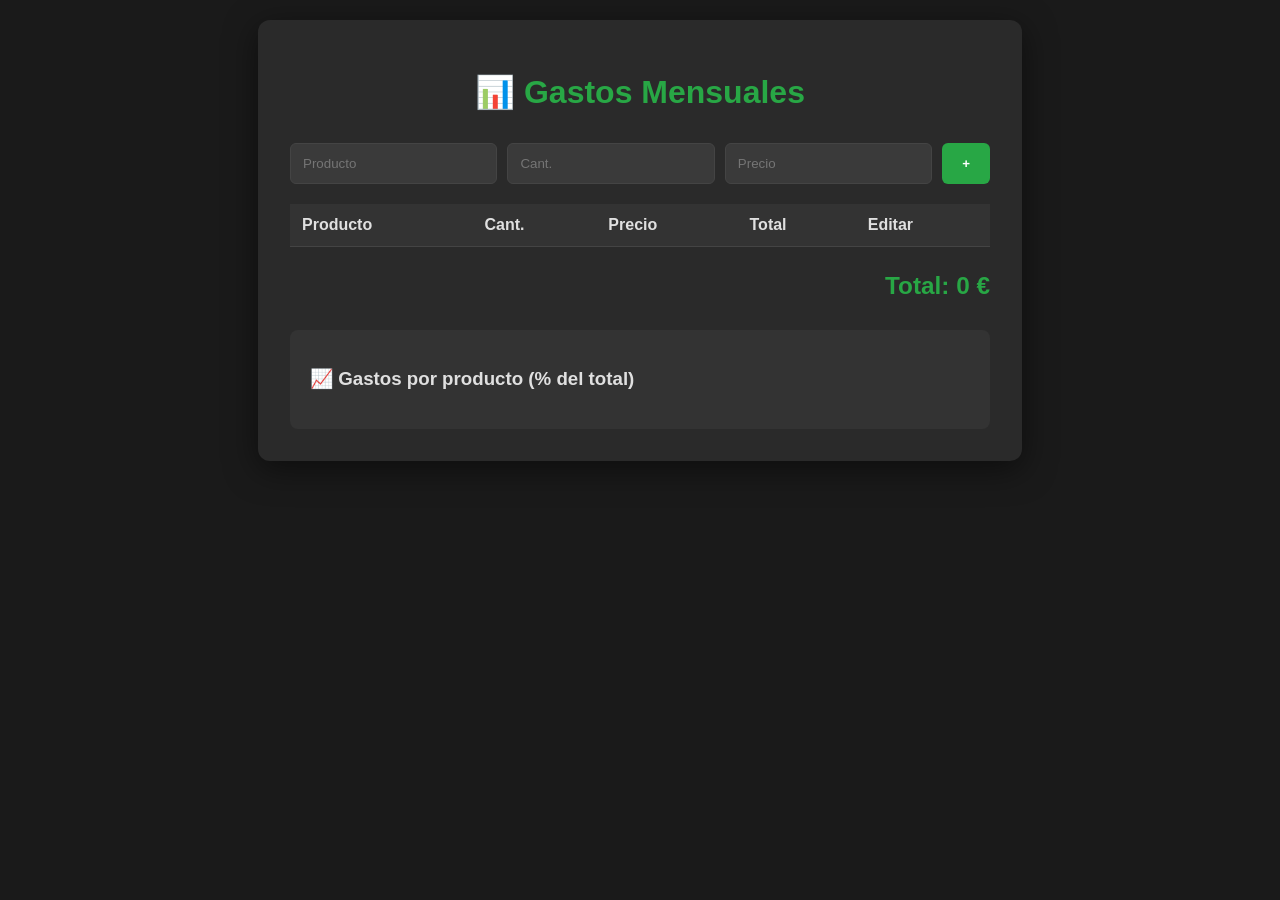
==== gestor de gastos/index.html @ d2b1e131 "Add files via upload" ====
<!DOCTYPE html>
<html lang="es">
<head>
    <link rel="manifest" href="manifest.json">
<meta name="theme-color" content="#28a745">

<script>
  if ('serviceWorker' in navigator) {
    navigator.serviceWorker.register('./sw.js');
  }
</script>
    <meta charset="UTF-8">
    <title>Control de Gastos Pro</title>
    <link rel="stylesheet" href="style.css">
</head>
<body>
    <div class="container">
        <h1>📊 Gastos Mensuales</h1>
        
        <div class="input-section">
            <input type="text" id="producto" placeholder="Producto">
            <input type="number" id="cantidad" placeholder="Cant.">
            <input type="number" id="precio" placeholder="Precio" step="0.01">
            <button onclick="agregarGasto()">+</button>
        </div>

        <table id="tablaGastos">
            <thead>
                <tr><th>Producto</th><th>Cant.</th><th>Precio</th><th>Total</th><th>Editar</th></tr>
            </thead>
            <tbody id="cuerpoTabla"></tbody>
        </table>

        <div id="resumen">
            <h3>Total: <span id="totalMes">0</span> €</h3>
        </div>

        <div class="barras-section">
            <h3>📈 Gastos por producto (% del total)</h3>
            <div id="containerBarras"></div>
        </div>
    </div>
    <script src="script.js"></script>
</body>
</html>
---- gestor de gastos/style.css ----
:root {
    --bg-primary: #1a1a1a;
    --bg-secondary: #2a2a2a;
    --text-primary: #e0e0e0;
    --accent: #28a745;
    --accent-hover: #218838;
}

body {
    font-family: -apple-system, sans-serif;
    background: var(--bg-primary);
    color: var(--text-primary);
    display: flex;
    justify-content: center;
    padding: 20px;
    margin: 0;
}

.container {
    background: var(--bg-secondary);
    padding: 2rem;
    border-radius: 12px;
    box-shadow: 0 8px 32px rgba(0,0,0,0.5);
    width: 100%;
    max-width: 700px;
}

h1 { color: var(--accent); text-align: center; margin-bottom: 2rem; }

.input-section {
    display: flex;
    gap: 10px;
    margin-bottom: 20px;
}

input {
    padding: 12px;
    border: 1px solid #444;
    border-radius: 6px;
    background: #3a3a3a;
    color: var(--text-primary);
    flex: 1;
}

input:focus { outline: none; border-color: var(--accent); }

button {
    padding: 12px 20px;
    background: var(--accent);
    color: white;
    border: none;
    border-radius: 6px;
    cursor: pointer;
    font-weight: bold;
}

button:hover { background: var(--accent-hover); }

table {
    width: 100%;
    border-collapse: collapse;
    margin: 20px 0;
}

th, td {
    padding: 12px;
    border-bottom: 1px solid #444;
    text-align: left;
}

th { background: #333; }

input[type="number"].editable {
    background: #3a3a3a;
    border: 1px solid var(--accent);
    width: 60px;
}

#resumen {
    margin: 20px 0;
    text-align: right;
    font-size: 1.3rem;
    font-weight: bold;
    color: var(--accent);
}

.barras-section {
    margin-top: 30px;
    padding: 20px;
    background: #333;
    border-radius: 8px;
}

.barra-item {
    margin: 15px 0;
}

.barra-etiqueta { font-weight: bold; margin-bottom: 5px; }
.barra {
    height: 25px;
    background: #444;
    border-radius: 12px;
    overflow: hidden;
    position: relative;
}

.barra-fill {
    height: 100%;
    background: linear-gradient(90deg, var(--accent), #20c997);
    border-radius: 12px;
    transition: width 0.5s ease;
    position: relative;
}

.barra-fill::after {
    content: attr(data-porcentaje) '%';
    position: absolute;
    right: 8px;
    top: 50%;
    transform: translateY(-50%);
    font-weight: bold;
    color: white;
    text-shadow: 0 1px 2px rgba(0,0,0,0.5);
}
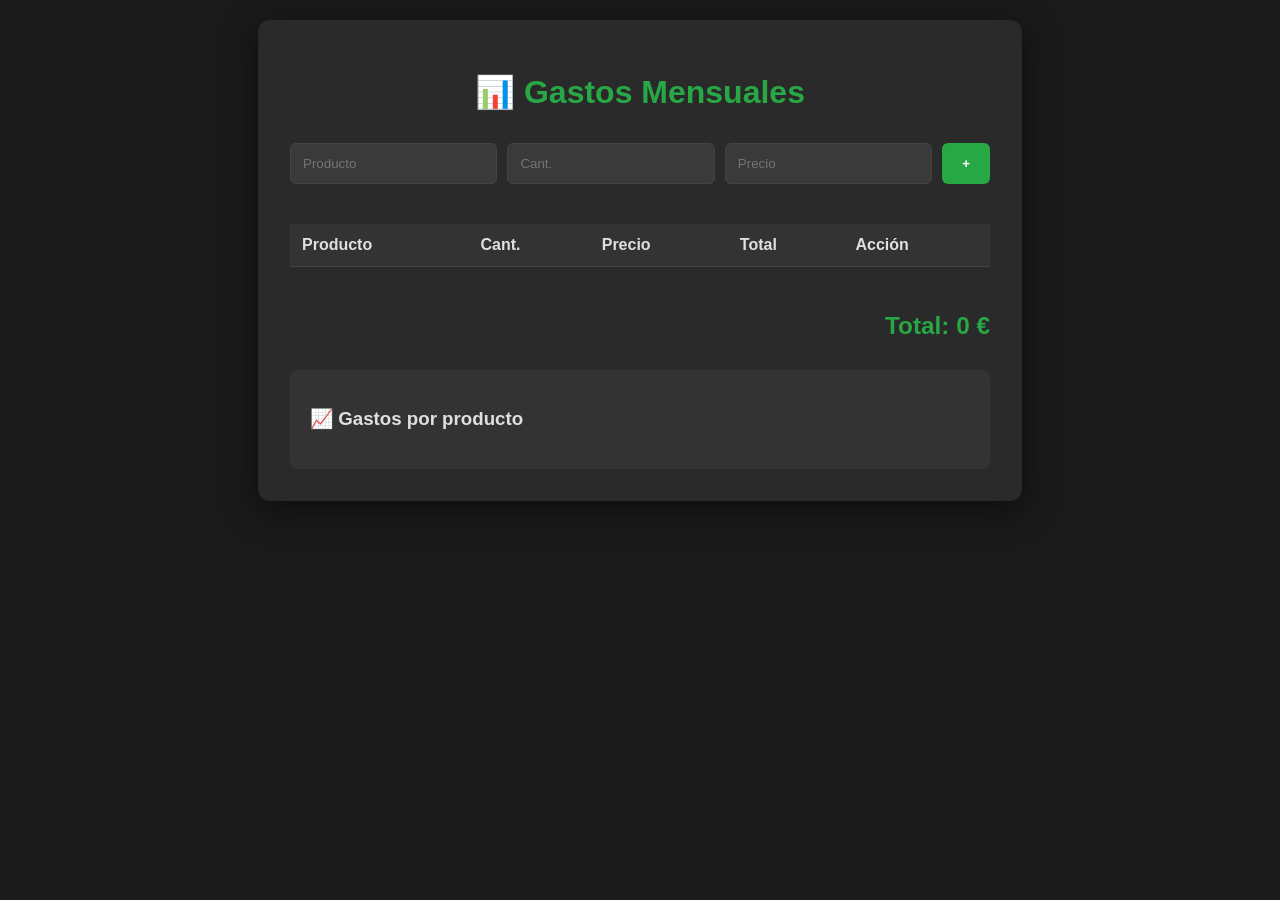
==== commit 85158a10: "Add files via upload" ====
--- a/gestor de gastos/index.html
+++ b/gestor de gastos/index.html
@@ -1,17 +1,23 @@
 <!DOCTYPE html>
 <html lang="es">
 <head>
+    <meta charset="UTF-8">
+    <meta name="viewport" content="width=device-width, initial-scale=1.0, maximum-scale=1.0, user-scalable=no">
+    <title>Control de Gastos Pro</title>
+    
     <link rel="manifest" href="manifest.json">
-<meta name="theme-color" content="#28a745">
+    <meta name="theme-color" content="#28a745">
+    <link rel="stylesheet" href="style.css">
 
-<script>
-  if ('serviceWorker' in navigator) {
-    navigator.serviceWorker.register('./sw.js');
-  }
-</script>
-    <meta charset="UTF-8">
-    <title>Control de Gastos Pro</title>
-    <link rel="stylesheet" href="style.css">
+    <script>
+      if ('serviceWorker' in navigator) {
+        window.addEventListener('load', () => {
+          navigator.serviceWorker.register('./sw.js')
+            .then(reg => console.log('SW registrado'))
+            .catch(err => console.log('Error SW', err));
+        });
+      }
+    </script>
 </head>
 <body>
     <div class="container">
@@ -24,22 +30,30 @@
             <button onclick="agregarGasto()">+</button>
         </div>
 
-        <table id="tablaGastos">
-            <thead>
-                <tr><th>Producto</th><th>Cant.</th><th>Precio</th><th>Total</th><th>Editar</th></tr>
-            </thead>
-            <tbody id="cuerpoTabla"></tbody>
-        </table>
+        <div style="overflow-x: auto;">
+            <table id="tablaGastos">
+                <thead>
+                    <tr>
+                        <th>Producto</th>
+                        <th>Cant.</th>
+                        <th>Precio</th>
+                        <th>Total</th>
+                        <th>Acción</th>
+                    </tr>
+                </thead>
+                <tbody id="cuerpoTabla"></tbody>
+            </table>
+        </div>
 
         <div id="resumen">
             <h3>Total: <span id="totalMes">0</span> €</h3>
         </div>
 
         <div class="barras-section">
-            <h3>📈 Gastos por producto (% del total)</h3>
+            <h3>📈 Gastos por producto</h3>
             <div id="containerBarras"></div>
         </div>
     </div>
     <script src="script.js"></script>
 </body>
-</html>
+</html>
